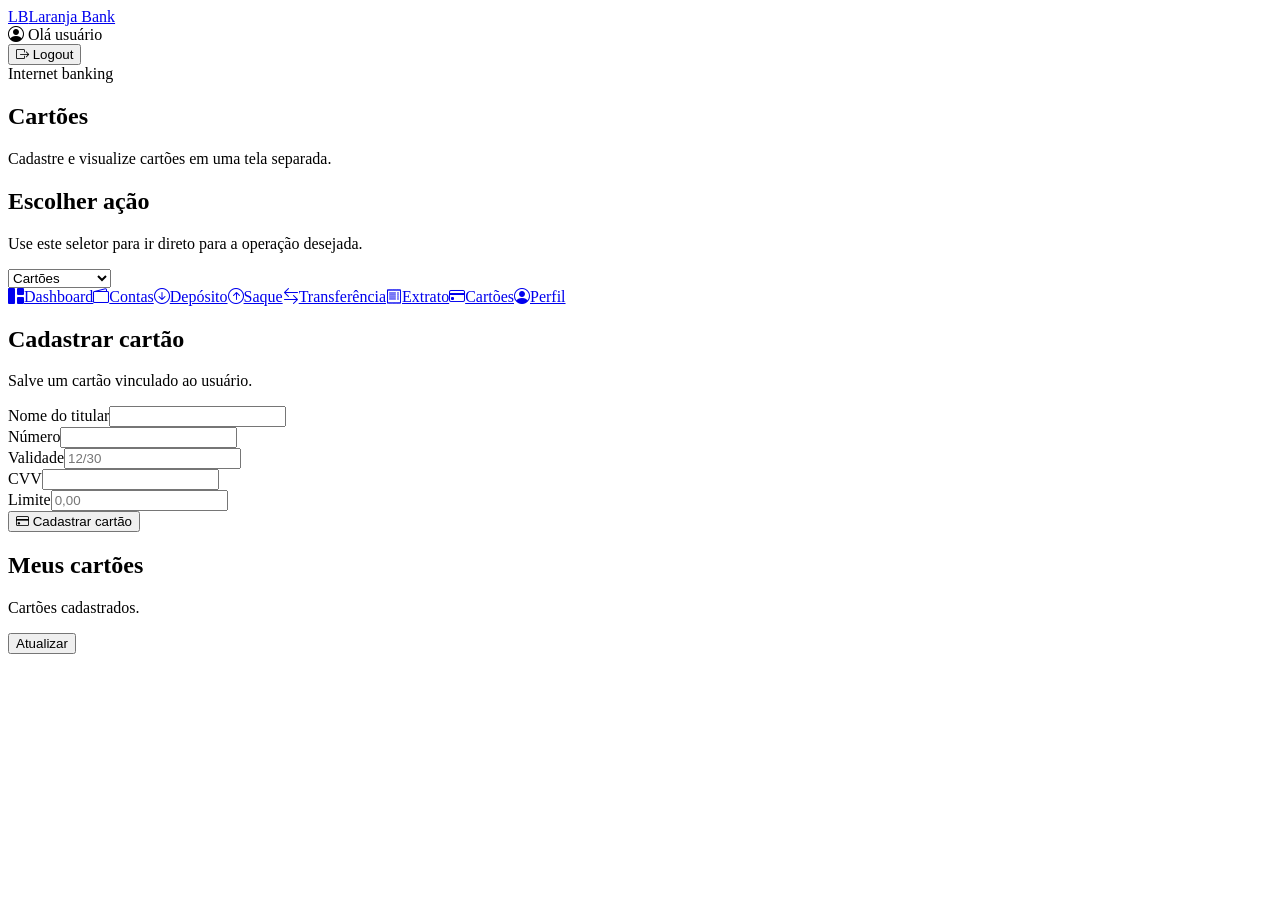
==== wwwroot/cartoes.html @ 5b95c01b "Primeiro commit 25/05/2026 09:04" ====
<!doctype html>
<html lang="pt-BR">
<head>
  <meta charset="utf-8"><meta name="viewport" content="width=device-width, initial-scale=1">
  <title>Laranja Bank | Cartões</title>
  <link rel="preconnect" href="https://fonts.googleapis.com"><link rel="preconnect" href="https://fonts.gstatic.com" crossorigin>
  <link href="https://fonts.googleapis.com/css2?family=Inter:wght@400;500;600;700;800;900&display=swap" rel="stylesheet">
  <link href="https://cdn.jsdelivr.net/npm/bootstrap-icons@1.11.3/font/bootstrap-icons.min.css" rel="stylesheet">
  <link rel="stylesheet" href="/css/style.css">
</head>
<body data-page="app" data-section="cartoes">
  <header class="app-header"><div class="header-inner">
    <a class="brand" href="/operacoes.html"><span class="brand-mark">LB</span><span>Laranja Bank</span></a>
    
<nav class="app-nav">
  <div class="user-session">
    <i class="bi bi-person-circle"></i>
    <span id="navbarUser">Olá usuário</span>
  </div>

  <button class="logout-btn" onclick="sair()">
    <i class="bi bi-box-arrow-right"></i>
    Logout
  </button>
</nav>

  </div></header>
  <main class="app-shell">
    <section class="app-top">
      <div class="hero-panel"><span class="eyebrow dark">Internet banking</span><h1>Cartões</h1><p>Cadastre e visualize cartões em uma tela separada.</p></div>
      <div class="action-card"><h2>Escolher ação</h2><p>Use este seletor para ir direto para a operação desejada.</p><select id="actionSelect" class="action-select"><option value="/operacoes.html" >Dashboard</option><option value="/contas.html" >Contas</option><option value="/deposito.html" >Depósito</option><option value="/saque.html" >Saque</option><option value="/transferencia.html" >Transferência</option><option value="/extrato.html" >Extrato</option><option value="/cartoes.html" selected>Cartões</option><option value="/perfil.html" >Perfil</option></select></div>
    </section>
    <section class="quick-actions"><a href="/operacoes.html" class=""><i class="bi bi-grid-1x2-fill"></i><span>Dashboard</span></a><a href="/contas.html" class=""><i class="bi bi-wallet2"></i><span>Contas</span></a><a href="/deposito.html" class=""><i class="bi bi-arrow-down-circle"></i><span>Depósito</span></a><a href="/saque.html" class=""><i class="bi bi-arrow-up-circle"></i><span>Saque</span></a><a href="/transferencia.html" class=""><i class="bi bi-arrow-left-right"></i><span>Transferência</span></a><a href="/extrato.html" class=""><i class="bi bi-receipt"></i><span>Extrato</span></a><a href="/cartoes.html" class="active"><i class="bi bi-credit-card"></i><span>Cartões</span></a><a href="/perfil.html" class=""><i class="bi bi-person-circle"></i><span>Perfil</span></a></section>
    
<section class="bank-grid">
 <div class="bank-panel"><div class="panel-heading"><div><h2>Cadastrar cartão</h2><p>Salve um cartão vinculado ao usuário.</p></div></div><form id="cartaoForm" class="form-grid"><div class="field"><label>Nome do titular</label><input id="nomeTitular" class="control"></div><div class="field"><label>Número</label><input id="numeroCartao" class="control" inputmode="numeric" maxlength="19"></div><div class="field"><label>Validade</label><input id="validadeCartao" class="control" placeholder="12/30"></div><div class="field"><label>CVV</label><input id="cvvCartao" class="control" inputmode="numeric" maxlength="3"></div><div class="field"><label>Limite</label><input id="limiteCartao" class="control money-input" placeholder="0,00"></div><button class="btn-primary full" type="submit"><i class="bi bi-credit-card"></i> Cadastrar cartão</button></form><div id="cartaoPreview" class="black-card" style="margin-top:20px;display:none"><span>Cartão virtual</span><strong id="previewNumero">0000 0000 0000 0000</strong><small id="previewTitular">NOME DO TITULAR</small><small id="previewValidade">00/00</small></div></div>
 <div class="bank-panel"><div class="panel-heading"><div><h2>Meus cartões</h2><p>Cartões cadastrados.</p></div><button class="mini-btn" onclick="listarCartoes()">Atualizar</button></div><div id="listaCartoes" class="account-list"></div></div>
</section>
  </main>
  <div id="toastArea" class="toast-area"></div>
  <script src="/js/app.js"></script>
</body>
</html>
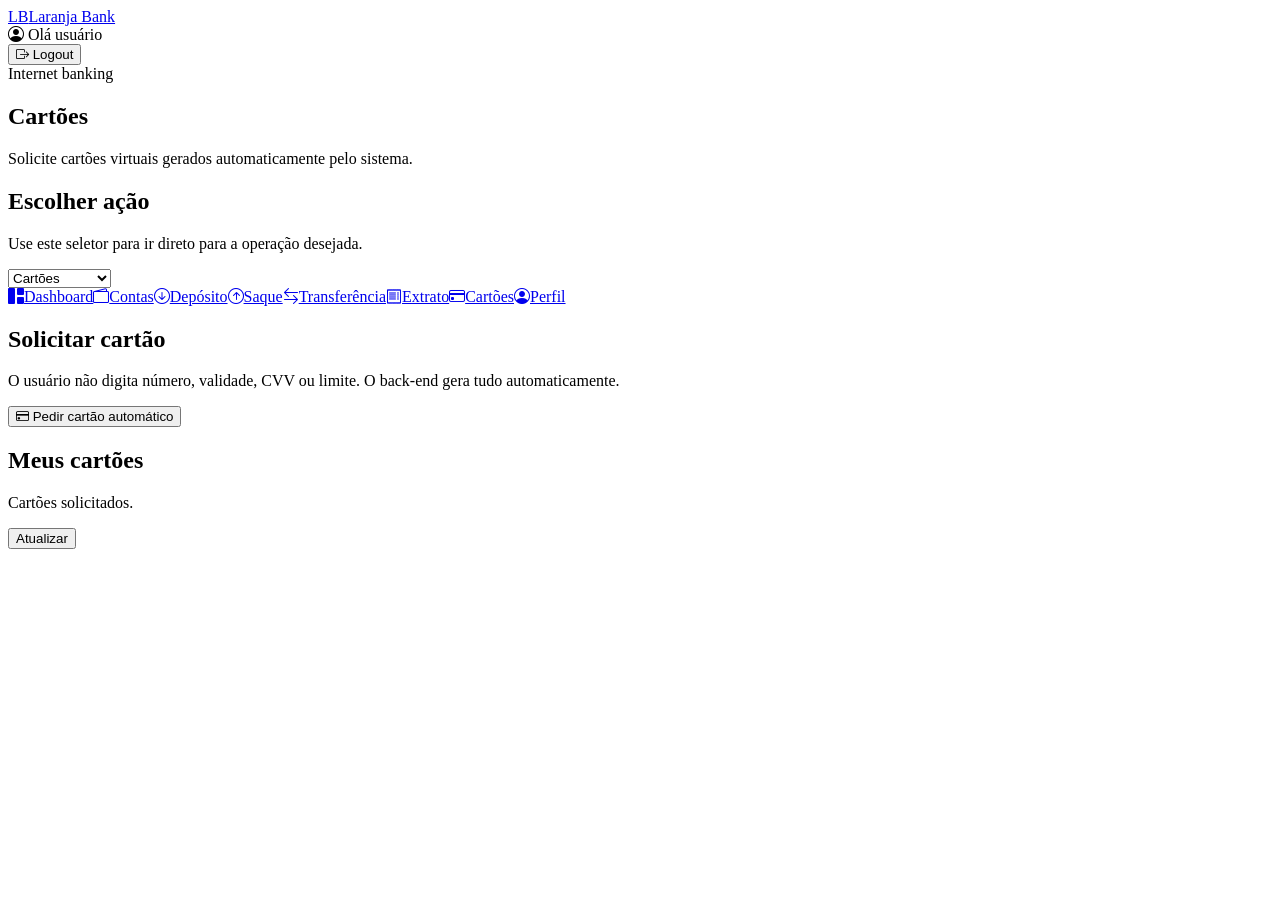
==== commit ba7f4588: "alteracoes feitas(pedidas pela banca)" ====
--- a/wwwroot/cartoes.html
+++ b/wwwroot/cartoes.html
@@ -27,14 +27,14 @@
   </div></header>
   <main class="app-shell">
     <section class="app-top">
-      <div class="hero-panel"><span class="eyebrow dark">Internet banking</span><h1>Cartões</h1><p>Cadastre e visualize cartões em uma tela separada.</p></div>
+      <div class="hero-panel"><span class="eyebrow dark">Internet banking</span><h1>Cartões</h1><p>Solicite cartões virtuais gerados automaticamente pelo sistema.</p></div>
       <div class="action-card"><h2>Escolher ação</h2><p>Use este seletor para ir direto para a operação desejada.</p><select id="actionSelect" class="action-select"><option value="/operacoes.html" >Dashboard</option><option value="/contas.html" >Contas</option><option value="/deposito.html" >Depósito</option><option value="/saque.html" >Saque</option><option value="/transferencia.html" >Transferência</option><option value="/extrato.html" >Extrato</option><option value="/cartoes.html" selected>Cartões</option><option value="/perfil.html" >Perfil</option></select></div>
     </section>
     <section class="quick-actions"><a href="/operacoes.html" class=""><i class="bi bi-grid-1x2-fill"></i><span>Dashboard</span></a><a href="/contas.html" class=""><i class="bi bi-wallet2"></i><span>Contas</span></a><a href="/deposito.html" class=""><i class="bi bi-arrow-down-circle"></i><span>Depósito</span></a><a href="/saque.html" class=""><i class="bi bi-arrow-up-circle"></i><span>Saque</span></a><a href="/transferencia.html" class=""><i class="bi bi-arrow-left-right"></i><span>Transferência</span></a><a href="/extrato.html" class=""><i class="bi bi-receipt"></i><span>Extrato</span></a><a href="/cartoes.html" class="active"><i class="bi bi-credit-card"></i><span>Cartões</span></a><a href="/perfil.html" class=""><i class="bi bi-person-circle"></i><span>Perfil</span></a></section>
     
 <section class="bank-grid">
- <div class="bank-panel"><div class="panel-heading"><div><h2>Cadastrar cartão</h2><p>Salve um cartão vinculado ao usuário.</p></div></div><form id="cartaoForm" class="form-grid"><div class="field"><label>Nome do titular</label><input id="nomeTitular" class="control"></div><div class="field"><label>Número</label><input id="numeroCartao" class="control" inputmode="numeric" maxlength="19"></div><div class="field"><label>Validade</label><input id="validadeCartao" class="control" placeholder="12/30"></div><div class="field"><label>CVV</label><input id="cvvCartao" class="control" inputmode="numeric" maxlength="3"></div><div class="field"><label>Limite</label><input id="limiteCartao" class="control money-input" placeholder="0,00"></div><button class="btn-primary full" type="submit"><i class="bi bi-credit-card"></i> Cadastrar cartão</button></form><div id="cartaoPreview" class="black-card" style="margin-top:20px;display:none"><span>Cartão virtual</span><strong id="previewNumero">0000 0000 0000 0000</strong><small id="previewTitular">NOME DO TITULAR</small><small id="previewValidade">00/00</small></div></div>
- <div class="bank-panel"><div class="panel-heading"><div><h2>Meus cartões</h2><p>Cartões cadastrados.</p></div><button class="mini-btn" onclick="listarCartoes()">Atualizar</button></div><div id="listaCartoes" class="account-list"></div></div>
+ <div class="bank-panel"><div class="panel-heading"><div><h2>Solicitar cartão</h2><p>O usuário não digita número, validade, CVV ou limite. O back-end gera tudo automaticamente.</p></div></div><form id="cartaoForm" class="form-grid"><button class="btn-primary full" type="submit"><i class="bi bi-credit-card"></i> Pedir cartão automático</button></form><div id="cartaoPreview" class="black-card" style="margin-top:20px;display:none"><span>Cartão virtual gerado</span><strong id="previewNumero">0000 0000 0000 0000</strong><small id="previewTitular">NOME DO TITULAR</small><small id="previewValidade">00/00</small></div></div>
+ <div class="bank-panel"><div class="panel-heading"><div><h2>Meus cartões</h2><p>Cartões solicitados.</p></div><button class="mini-btn" onclick="listarCartoes()">Atualizar</button></div><div id="listaCartoes" class="account-list"></div></div>
 </section>
   </main>
   <div id="toastArea" class="toast-area"></div>
